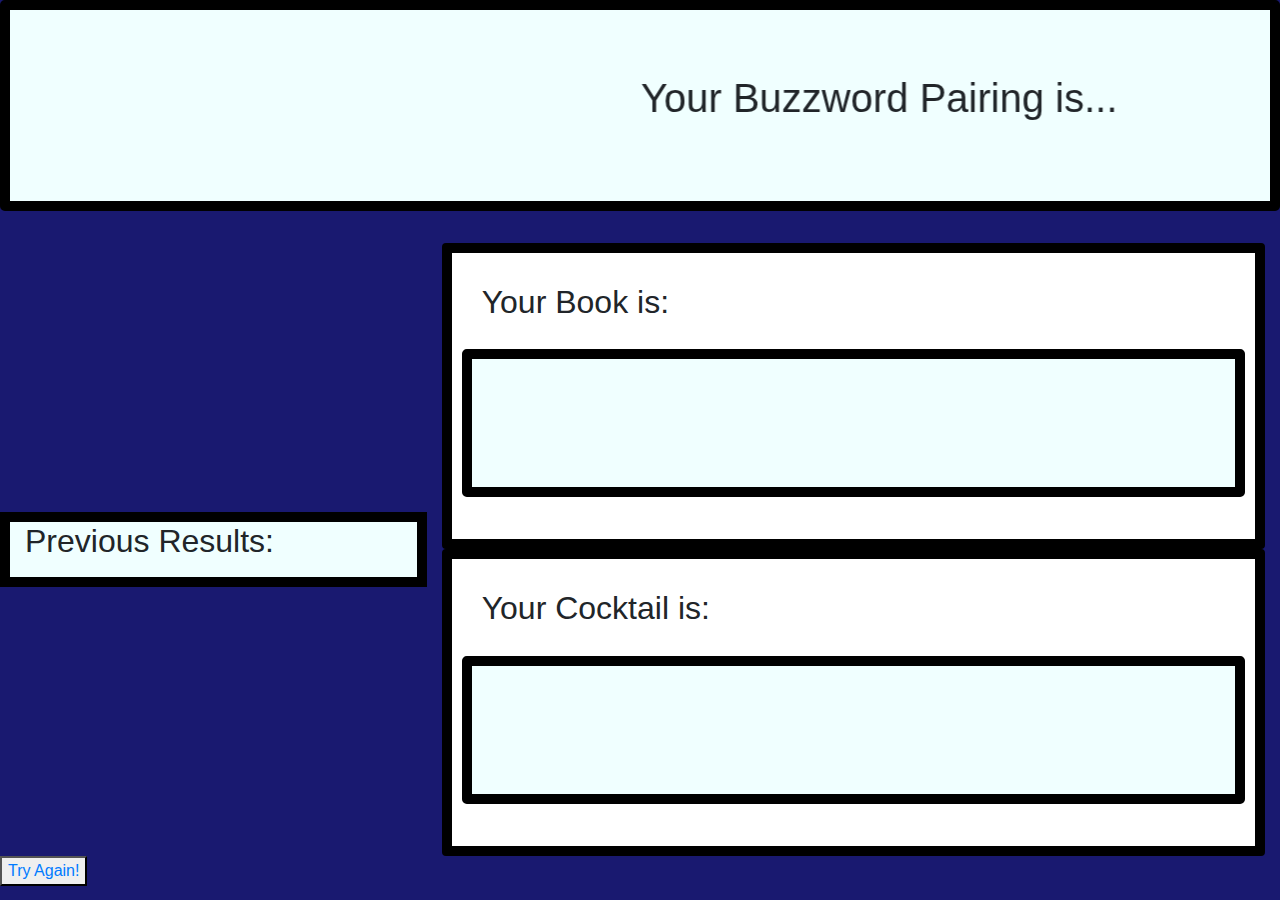
==== index2.html @ 45cfe0b2 "update html and css" ====
<!DOCTYPE html>
<html lang="en">
<head>
    <meta charset="UTF-8">
    <meta http-equiv="X-UA-Compatible" content="IE=edge">
    <meta name="viewport" content="width=device-width, initial-scale=1.0">
    <link rel="stylesheet" href="https://cdn.jsdelivr.net/npm/bootstrap@4.0.0/dist/css/bootstrap.min.css" integrity="sha384-Gn5384xqQ1aoWXA+058RXPxPg6fy4IWvTNh0E263XmFcJlSAwiGgFAW/dAiS6JXm" crossorigin="anonymous">
    <link rel="stylesheet" href="./results.css">
    <title>Document</title>
</head>
<body>
  <header id="header">
    <div class="jumbotron">
            <marquee behavior="alternate" scrollamount="15" direction=""><h1>Your Buzzword Pairing is...</h1></marquee>
    </div>
</header>
    <main class="row-12">
      <aside class="past-results col-4">
        <!-- Pull past results from local storage -->
        <h2>Previous Results:</h2>
          <ul id="result-history">
            <!-- Show result history -->
          </ul>
      </aside>
      <section class="current-results col-8">
        <div id="bookResult" class="card">
          <div class="card-body">
              <h2>Your Book is:</h2>   
          </div>
          <div id="book-title" class="jumbotron"> </div>
        </div>
        <div id="cocktailResult" class="card">
          <div class="card-body">
            <h2>Your Cocktail is:</h2>     
          </div>
          <div id="cocktail-name" class="jumbotron"> </div>
        </div>
      </section>
    </main>
    
    
    <button> 
    <a href="./index.html">Try Again! </a>
  </button>
    
    <script src="https://code.jquery.com/jquery-3.2.1.slim.min.js" integrity="sha384-KJ3o2DKtIkvYIK3UENzmM7KCkRr/rE9/Qpg6aAZGJwFDMVNA/GpGFF93hXpG5KkN" crossorigin="anonymous"></script>
    <script src="https://cdn.jsdelivr.net/npm/popper.js@1.12.9/dist/umd/popper.min.js" integrity="sha384-ApNbgh9B+Y1QKtv3Rn7W3mgPxhU9K/ScQsAP7hUibX39j7fakFPskvXusvfa0b4Q" crossorigin="anonymous"></script>
    <script src="https://cdn.jsdelivr.net/npm/bootstrap@4.0.0/dist/js/bootstrap.min.js" integrity="sha384-JZR6Spejh4U02d8jOt6vLEHfe/JQGiRRSQQxSfFWpi1MquVdAyjUar5+76PVCmYl" crossorigin="anonymous"></script>
    <script src="./script.js"></script>
</body>
</html>
---- results.css ----
.jumbotron { 
  border: 10px solid black;
  background-color: azure;
  
}

body {
  background-color: midnightblue;
}
main {
  display: flex;
  /* flex-flow: column wrap; */
  justify-content: center;
  align-items: center;
}
.card {
  padding: 10px;
  border: 10px solid black;
  /* margin: 100px; */
}

aside {
  border: 10px solid black;
  background-color: azure;
}
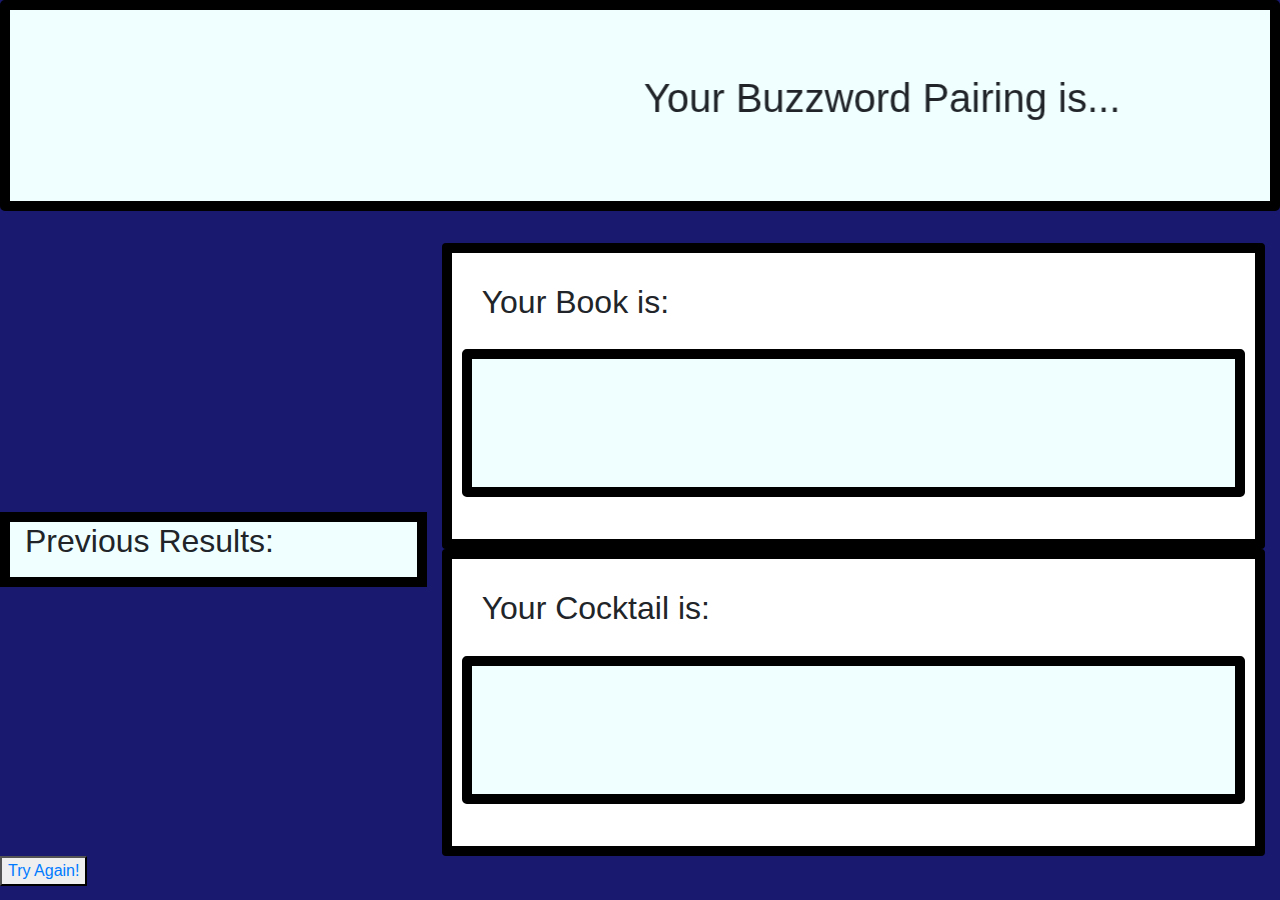
==== commit 15968cd9: "Added Favicon" ====
--- a/index2.html
+++ b/index2.html
@@ -5,6 +5,7 @@
     <meta http-equiv="X-UA-Compatible" content="IE=edge">
     <meta name="viewport" content="width=device-width, initial-scale=1.0">
     <link rel="stylesheet" href="https://cdn.jsdelivr.net/npm/bootstrap@4.0.0/dist/css/bootstrap.min.css" integrity="sha384-Gn5384xqQ1aoWXA+058RXPxPg6fy4IWvTNh0E263XmFcJlSAwiGgFAW/dAiS6JXm" crossorigin="anonymous">
+    <link rel="shortcut icon" href="./favicon-32x32.png" type="image/x-icon">
     <link rel="stylesheet" href="./results.css">
     <title>Document</title>
 </head>
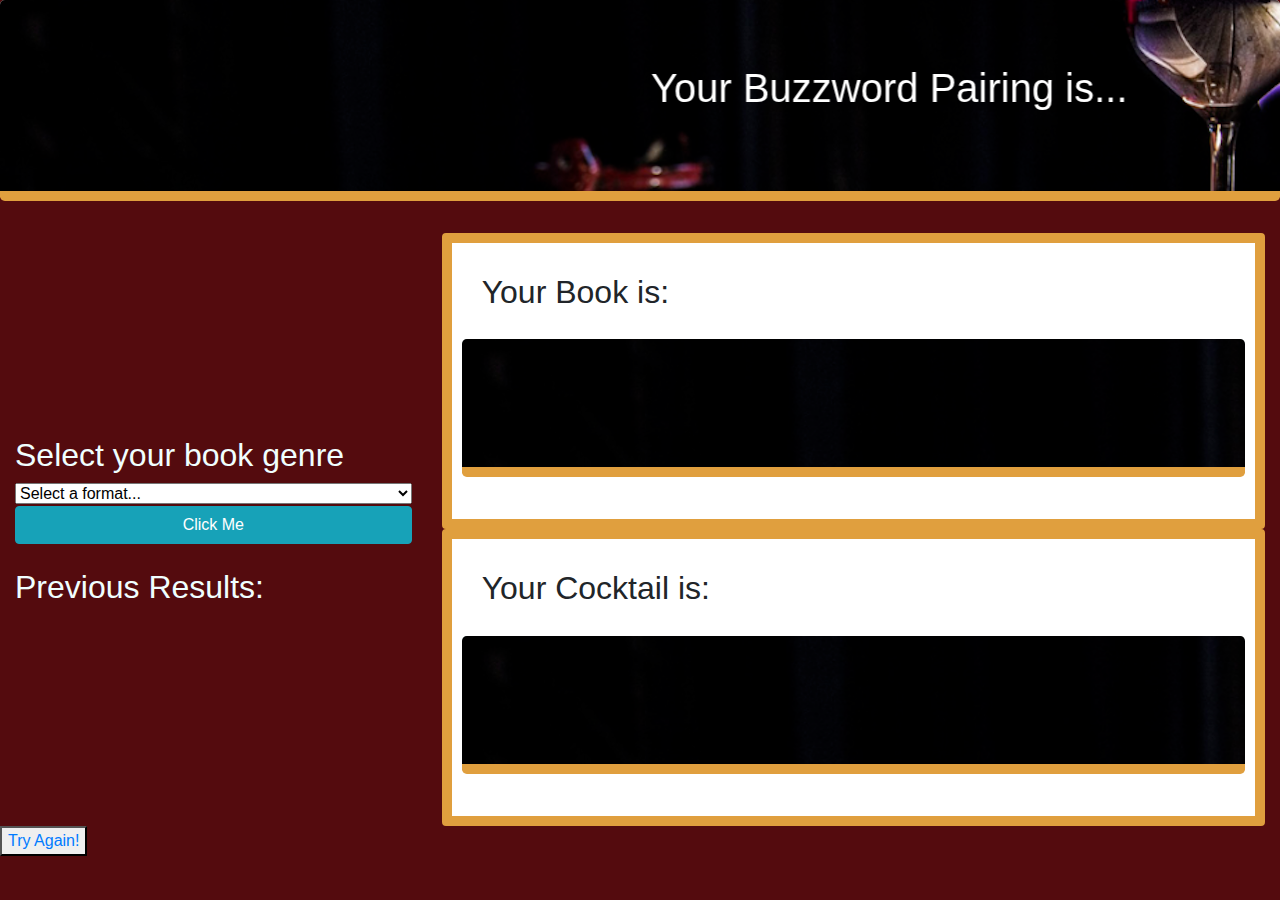
==== commit 7ab7b1a9: "Modifying JS" ====
--- a/index2.html
+++ b/index2.html
@@ -6,7 +6,7 @@
     <meta name="viewport" content="width=device-width, initial-scale=1.0">
     <link rel="stylesheet" href="https://cdn.jsdelivr.net/npm/bootstrap@4.0.0/dist/css/bootstrap.min.css" integrity="sha384-Gn5384xqQ1aoWXA+058RXPxPg6fy4IWvTNh0E263XmFcJlSAwiGgFAW/dAiS6JXm" crossorigin="anonymous">
     <link rel="shortcut icon" href="./favicon-32x32.png" type="image/x-icon">
-    <link rel="stylesheet" href="./results.css">
+    <link rel="stylesheet" href="./main.css">
     <title>Document</title>
 </head>
 <body>
@@ -17,6 +17,19 @@
 </header>
     <main class="row-12">
       <aside class="past-results col-4">
+        <form id="search-form" class="form w-100">
+          <h2>Select your book genre</h2>
+
+   <select id="format-input" class="form-input w-100"  >
+  <option value="" disabled selected>Select a format...</option>
+  <option value="Romance">Romance</option>
+  <option value="Mystery">Mystery</option>
+  <option value="Fantasy">Fantasy</option>
+  <option value="Beach-Read">Beach-Read</option>
+  </select>
+  <button id="bookBttn" class="btn btn-info btn-block">Click Me</button>
+</form>
+  <br>
         <!-- Pull past results from local storage -->
         <h2>Previous Results:</h2>
           <ul id="result-history">
@@ -47,6 +60,6 @@
     <script src="https://code.jquery.com/jquery-3.2.1.slim.min.js" integrity="sha384-KJ3o2DKtIkvYIK3UENzmM7KCkRr/rE9/Qpg6aAZGJwFDMVNA/GpGFF93hXpG5KkN" crossorigin="anonymous"></script>
     <script src="https://cdn.jsdelivr.net/npm/popper.js@1.12.9/dist/umd/popper.min.js" integrity="sha384-ApNbgh9B+Y1QKtv3Rn7W3mgPxhU9K/ScQsAP7hUibX39j7fakFPskvXusvfa0b4Q" crossorigin="anonymous"></script>
     <script src="https://cdn.jsdelivr.net/npm/bootstrap@4.0.0/dist/js/bootstrap.min.js" integrity="sha384-JZR6Spejh4U02d8jOt6vLEHfe/JQGiRRSQQxSfFWpi1MquVdAyjUar5+76PVCmYl" crossorigin="anonymous"></script>
-    <script src="./script.js"></script>
+    <script src="./result.js"></script>
 </body>
 </html>--- a/main.css
+++ b/main.css
@@ -0,0 +1,61 @@
+
+.jumbotron { 
+    border-bottom: 10px solid #E09F3E;
+    background-color: azure;
+    background-image: url(image/book.png);
+    background-image: cover; 
+}
+
+aside h2 {
+
+    color: azure;
+}
+form label {
+    padding-top: 5px;
+}
+marquee {
+    color: white;
+}
+body {
+    background-color: #540B0E;
+}
+
+#form {
+    display: flex;
+    flex-flow: column;
+    width: fit-content;
+}
+form label {
+    color: white;
+}
+main {
+    display: flex;
+    /* flex-flow: column wrap; */
+    justify-content: center;
+    align-items: center;
+}
+.card {
+    padding: 10px;
+    border: 10px solid #E09F3E;
+    /* margin: 100px; */
+}
+
+#introBox {
+    position: relative;
+}
+
+#selectionBox {
+    position: absolute;
+    visibility: hidden;
+    margin-top: 300px;
+}
+
+#ageReq {
+    display: flex;
+    flex-flow: row wrap;
+    justify-content: center;
+     align-items: center;
+    justify-content: space-around;  
+     margin: 10px;
+
+}
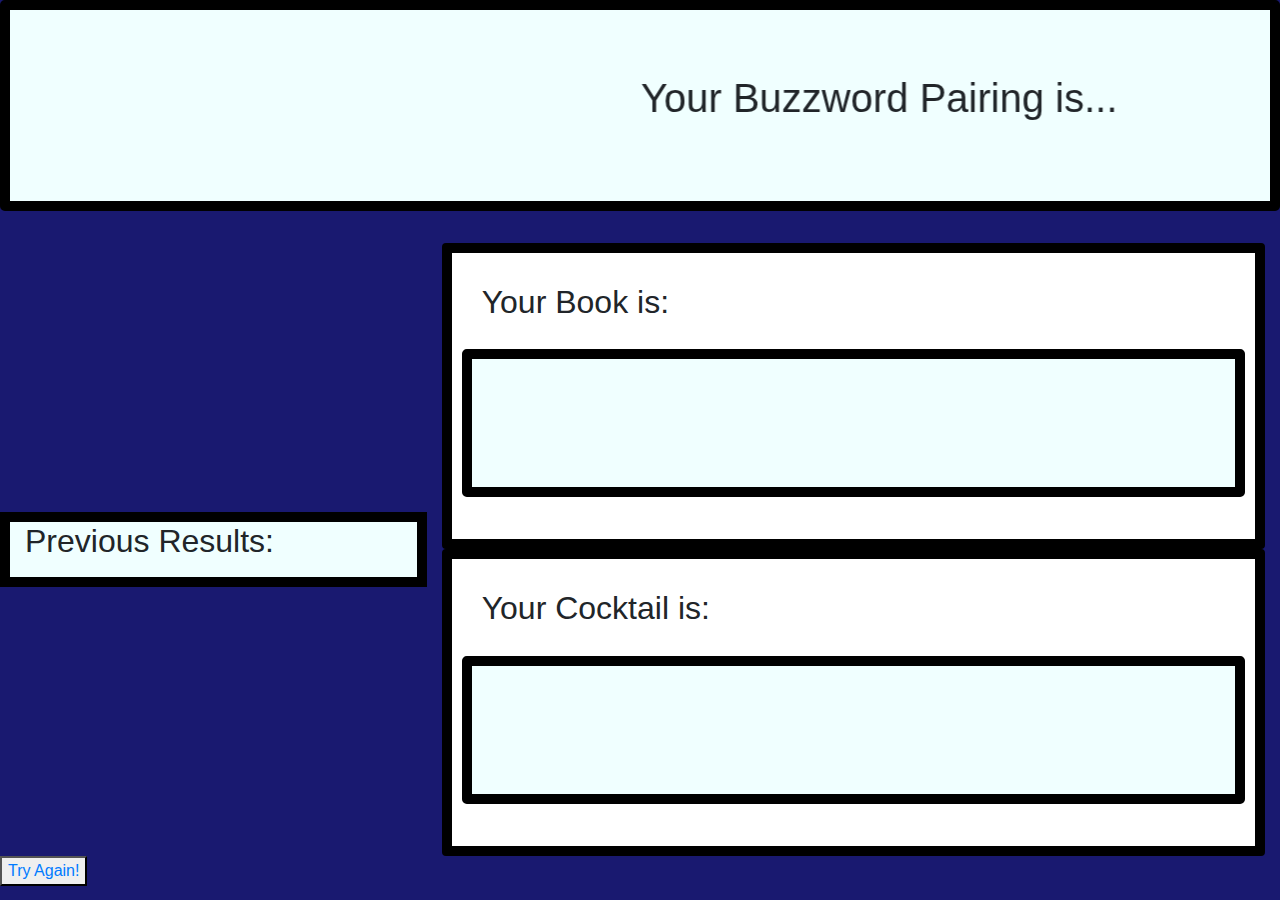
==== commit 8c25b5a6: "fixed local storage, fixed APIs, consolidated files." ====
--- a/index2.html
+++ b/index2.html
@@ -5,8 +5,7 @@
     <meta http-equiv="X-UA-Compatible" content="IE=edge">
     <meta name="viewport" content="width=device-width, initial-scale=1.0">
     <link rel="stylesheet" href="https://cdn.jsdelivr.net/npm/bootstrap@4.0.0/dist/css/bootstrap.min.css" integrity="sha384-Gn5384xqQ1aoWXA+058RXPxPg6fy4IWvTNh0E263XmFcJlSAwiGgFAW/dAiS6JXm" crossorigin="anonymous">
-    <link rel="shortcut icon" href="./favicon-32x32.png" type="image/x-icon">
-    <link rel="stylesheet" href="./main.css">
+    <link rel="stylesheet" href="./assets/css/results.css">
     <title>Document</title>
 </head>
 <body>
@@ -17,19 +16,6 @@
 </header>
     <main class="row-12">
       <aside class="past-results col-4">
-        <form id="search-form" class="form w-100">
-          <h2>Select your book genre</h2>
-
-   <select id="format-input" class="form-input w-100"  >
-  <option value="" disabled selected>Select a format...</option>
-  <option value="Romance">Romance</option>
-  <option value="Mystery">Mystery</option>
-  <option value="Fantasy">Fantasy</option>
-  <option value="Beach-Read">Beach-Read</option>
-  </select>
-  <button id="bookBttn" class="btn btn-info btn-block">Click Me</button>
-</form>
-  <br>
         <!-- Pull past results from local storage -->
         <h2>Previous Results:</h2>
           <ul id="result-history">
@@ -60,6 +46,7 @@
     <script src="https://code.jquery.com/jquery-3.2.1.slim.min.js" integrity="sha384-KJ3o2DKtIkvYIK3UENzmM7KCkRr/rE9/Qpg6aAZGJwFDMVNA/GpGFF93hXpG5KkN" crossorigin="anonymous"></script>
     <script src="https://cdn.jsdelivr.net/npm/popper.js@1.12.9/dist/umd/popper.min.js" integrity="sha384-ApNbgh9B+Y1QKtv3Rn7W3mgPxhU9K/ScQsAP7hUibX39j7fakFPskvXusvfa0b4Q" crossorigin="anonymous"></script>
     <script src="https://cdn.jsdelivr.net/npm/bootstrap@4.0.0/dist/js/bootstrap.min.js" integrity="sha384-JZR6Spejh4U02d8jOt6vLEHfe/JQGiRRSQQxSfFWpi1MquVdAyjUar5+76PVCmYl" crossorigin="anonymous"></script>
-    <script src="./result.js"></script>
+    <script src="./assets/javascript/script.js"></script>
+    <script src="./assets/javascript/script2.js"></script>
 </body>
 </html>--- a/assets/css/results.css
+++ b/assets/css/results.css
@@ -0,0 +1,25 @@
+.jumbotron { 
+  border: 10px solid black;
+  background-color: azure;
+  
+}
+
+body {
+  background-color: midnightblue;
+}
+main {
+  display: flex;
+  /* flex-flow: column wrap; */
+  justify-content: center;
+  align-items: center;
+}
+.card {
+  padding: 10px;
+  border: 10px solid black;
+  /* margin: 100px; */
+}
+
+aside {
+  border: 10px solid black;
+  background-color: azure;
+}
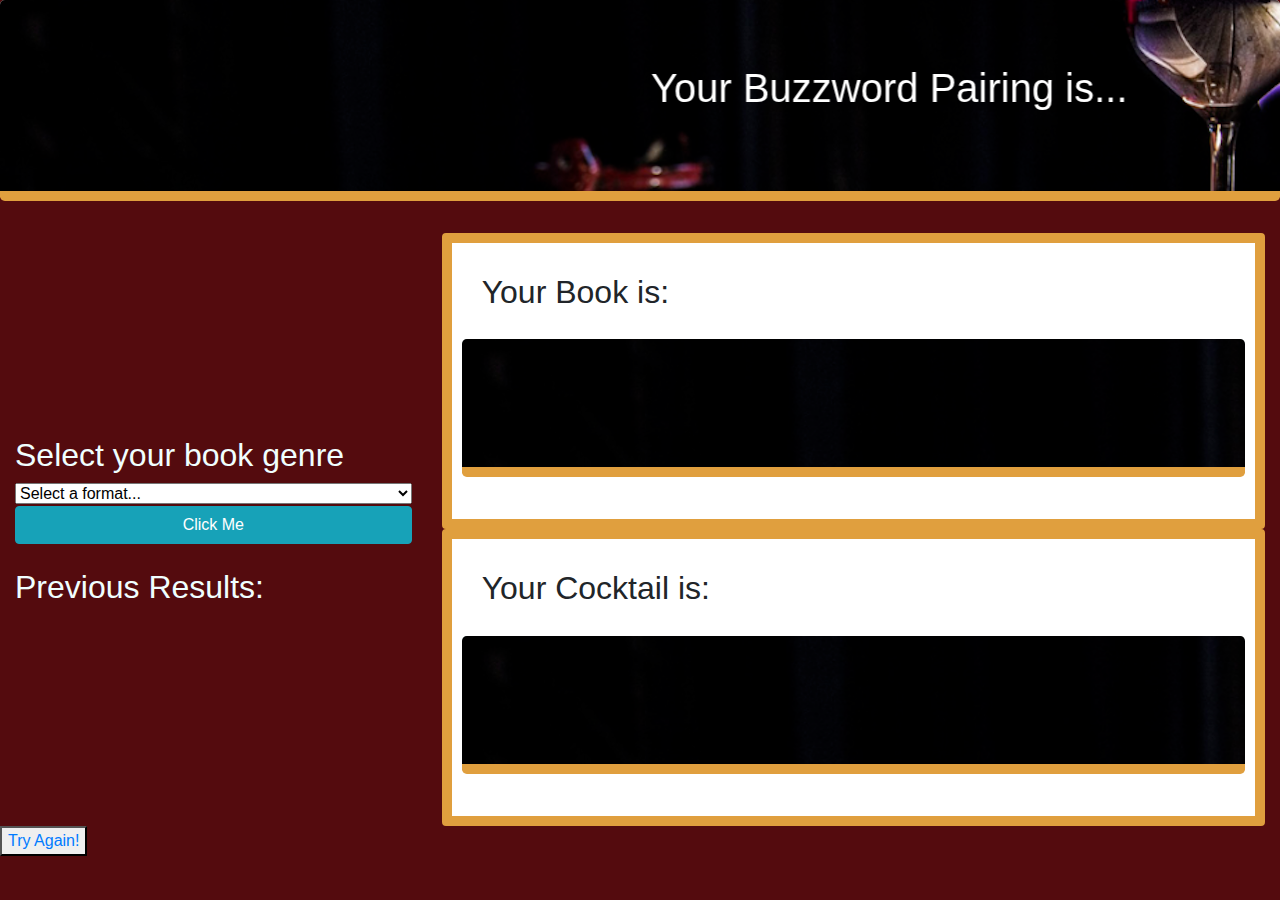
==== commit 74c3c3ff: "Updated JS" ====
--- a/index2.html
+++ b/index2.html
@@ -5,8 +5,9 @@
     <meta http-equiv="X-UA-Compatible" content="IE=edge">
     <meta name="viewport" content="width=device-width, initial-scale=1.0">
     <link rel="stylesheet" href="https://cdn.jsdelivr.net/npm/bootstrap@4.0.0/dist/css/bootstrap.min.css" integrity="sha384-Gn5384xqQ1aoWXA+058RXPxPg6fy4IWvTNh0E263XmFcJlSAwiGgFAW/dAiS6JXm" crossorigin="anonymous">
-    <link rel="stylesheet" href="./assets/css/results.css">
-    <title>Document</title>
+    <link rel="shortcut icon" href="./assets/image/favicon-32x32.png" type="image/x-icon">
+    <link rel="stylesheet" href="./assets/css/main.css">
+    <title>Drink&Read</title>
 </head>
 <body>
   <header id="header">
@@ -16,6 +17,19 @@
 </header>
     <main class="row-12">
       <aside class="past-results col-4">
+        <form id="search-form" class="form w-100">
+          <h2>Select your book genre</h2>
+
+   <select id="format-input" class="form-input w-100"  >
+  <option value="" disabled selected>Select a format...</option>
+  <option value="Romance">Romance</option>
+  <option value="Mystery">Mystery</option>
+  <option value="Fantasy">Fantasy</option>
+  <option value="Beach-Read">Beach-Read</option>
+  </select>
+  <button id="bookBttn" class="btn btn-info btn-block">Click Me</button>
+</form>
+  <br>
         <!-- Pull past results from local storage -->
         <h2>Previous Results:</h2>
           <ul id="result-history">
@@ -46,7 +60,6 @@
     <script src="https://code.jquery.com/jquery-3.2.1.slim.min.js" integrity="sha384-KJ3o2DKtIkvYIK3UENzmM7KCkRr/rE9/Qpg6aAZGJwFDMVNA/GpGFF93hXpG5KkN" crossorigin="anonymous"></script>
     <script src="https://cdn.jsdelivr.net/npm/popper.js@1.12.9/dist/umd/popper.min.js" integrity="sha384-ApNbgh9B+Y1QKtv3Rn7W3mgPxhU9K/ScQsAP7hUibX39j7fakFPskvXusvfa0b4Q" crossorigin="anonymous"></script>
     <script src="https://cdn.jsdelivr.net/npm/bootstrap@4.0.0/dist/js/bootstrap.min.js" integrity="sha384-JZR6Spejh4U02d8jOt6vLEHfe/JQGiRRSQQxSfFWpi1MquVdAyjUar5+76PVCmYl" crossorigin="anonymous"></script>
-    <script src="./assets/javascript/script.js"></script>
-    <script src="./assets/javascript/script2.js"></script>
+    <script src="./assets/js/result.js"></script>
 </body>
 </html>--- a/assets/css/main.css
+++ b/assets/css/main.css
@@ -0,0 +1,61 @@
+
+.jumbotron { 
+    border-bottom: 10px solid #E09F3E;
+    background-color: azure;
+    background-image: url(../image/book.png);
+    background-image: cover; 
+}
+
+aside h2 {
+
+    color: azure;
+}
+form label {
+    padding-top: 5px;
+}
+marquee {
+    color: white;
+}
+body {
+    background-color: #540B0E;
+}
+
+#form {
+    display: flex;
+    flex-flow: column;
+    width: fit-content;
+}
+form label {
+    color: white;
+}
+main {
+    display: flex;
+    /* flex-flow: column wrap; */
+    justify-content: center;
+    align-items: center;
+}
+.card {
+    padding: 10px;
+    border: 10px solid #E09F3E;
+    /* margin: 100px; */
+}
+
+#introBox {
+    position: relative;
+}
+
+#selectionBox {
+    position: absolute;
+    visibility: hidden;
+    margin-top: 300px;
+}
+
+#ageReq {
+    display: flex;
+    flex-flow: row wrap;
+    justify-content: center;
+     align-items: center;
+    justify-content: space-around;  
+     margin: 10px;
+
+}
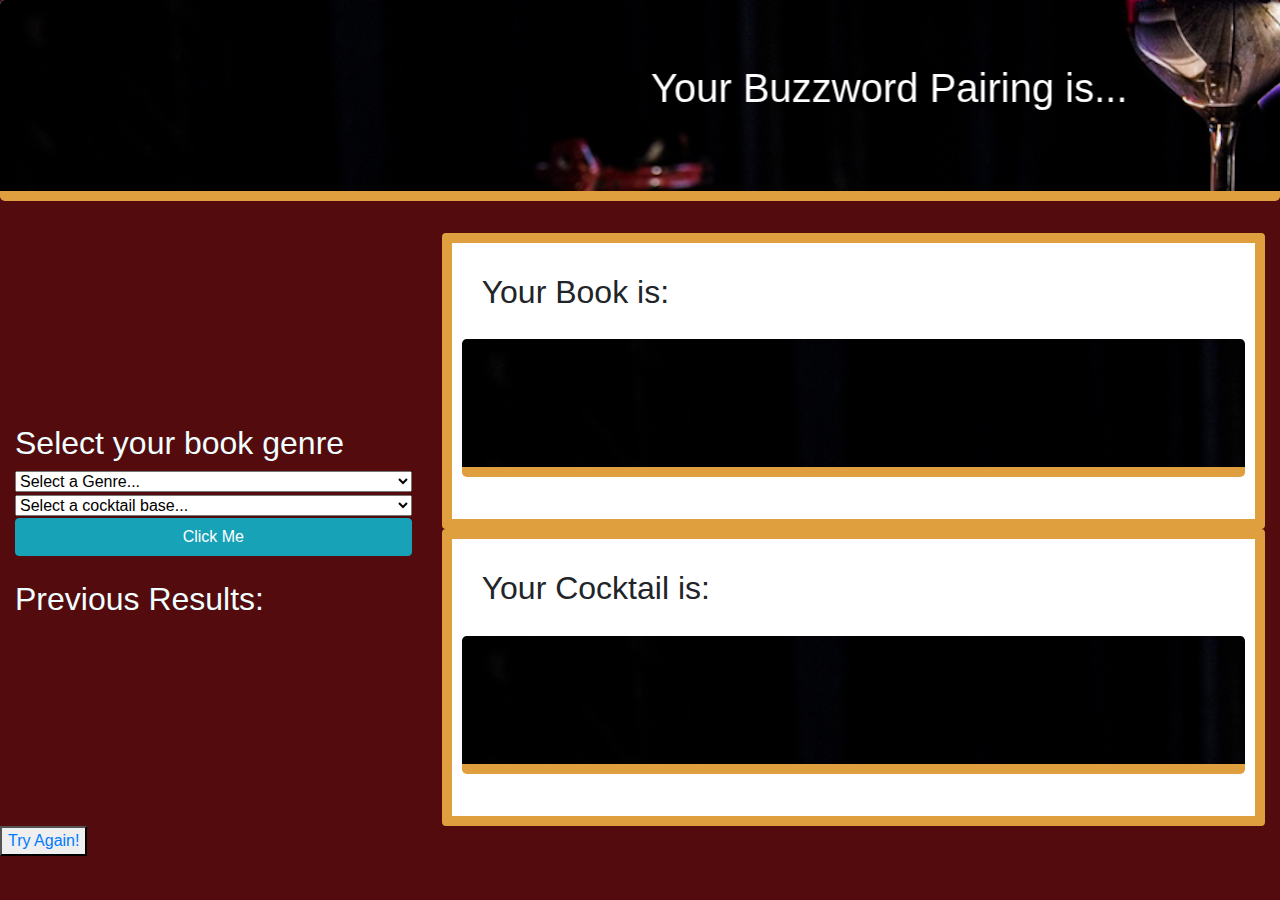
==== commit a67478c6: "I have added a For Loop for the Drinks" ====
--- a/index2.html
+++ b/index2.html
@@ -21,12 +21,21 @@
           <h2>Select your book genre</h2>
 
    <select id="format-input" class="form-input w-100"  >
-  <option value="" disabled selected>Select a format...</option>
+  <option value="" disabled selected>Select a Genre...</option>
   <option value="Romance">Romance</option>
   <option value="Mystery">Mystery</option>
   <option value="Fantasy">Fantasy</option>
   <option value="Beach-Read">Beach-Read</option>
   </select>
+  <select id="cocktail-input" class="form-input w-100">
+    <option value="" disabled selected>Select a cocktail base...</option>
+    <option value="tequila">Tequila</option>
+    <option value="whiskey">Whiskey</option>
+    <option value="vodka">Vodka</option>
+    <option value="rum">Rum</option>
+</select>
+
+
   <button id="bookBttn" class="btn btn-info btn-block">Click Me</button>
 </form>
   <br>
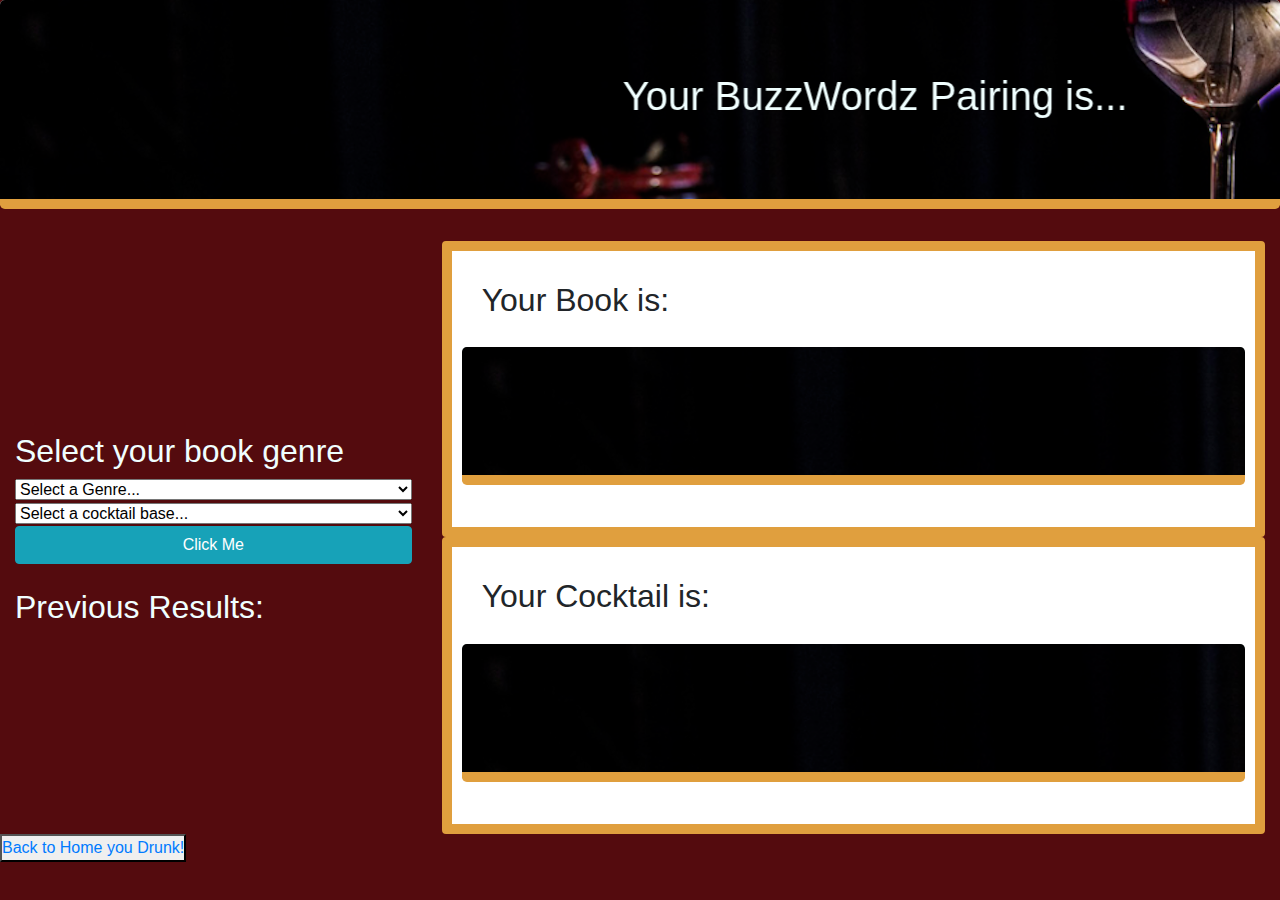
==== commit 3e0dd7fe: "I have updated the ReadME and Js" ====
--- a/index2.html
+++ b/index2.html
@@ -12,7 +12,8 @@
 <body>
   <header id="header">
     <div class="jumbotron">
-            <marquee behavior="alternate" scrollamount="15" direction=""><h1>Your Buzzword Pairing is...</h1></marquee>
+      <h1 id="welcomeUser"></h1>
+            <marquee behavior="alternate" scrollamount="15" direction=""><h1>Your BuzzWordz Pairing is...</h1></marquee>
     </div>
 </header>
     <main class="row-12">
@@ -41,9 +42,11 @@
   <br>
         <!-- Pull past results from local storage -->
         <h2>Previous Results:</h2>
-          <ul id="result-history">
+        <div>
+          <ul id="resultHistory">
             <!-- Show result history -->
           </ul>
+        </div>
       </aside>
       <section class="current-results col-8">
         <div id="bookResult" class="card">
@@ -63,12 +66,12 @@
     
     
     <button> 
-    <a href="./index.html">Try Again! </a>
+    <a href="./index.html">Back to Home you Drunk! </a>
   </button>
     
     <script src="https://code.jquery.com/jquery-3.2.1.slim.min.js" integrity="sha384-KJ3o2DKtIkvYIK3UENzmM7KCkRr/rE9/Qpg6aAZGJwFDMVNA/GpGFF93hXpG5KkN" crossorigin="anonymous"></script>
     <script src="https://cdn.jsdelivr.net/npm/popper.js@1.12.9/dist/umd/popper.min.js" integrity="sha384-ApNbgh9B+Y1QKtv3Rn7W3mgPxhU9K/ScQsAP7hUibX39j7fakFPskvXusvfa0b4Q" crossorigin="anonymous"></script>
     <script src="https://cdn.jsdelivr.net/npm/bootstrap@4.0.0/dist/js/bootstrap.min.js" integrity="sha384-JZR6Spejh4U02d8jOt6vLEHfe/JQGiRRSQQxSfFWpi1MquVdAyjUar5+76PVCmYl" crossorigin="anonymous"></script>
-    <script src="./assets/js/result.js"></script>
+    <script src="assets/javascript/script2.js"></script>
 </body>
 </html>--- a/assets/css/main.css
+++ b/assets/css/main.css
@@ -1,54 +1,60 @@
+* {
+    box-sizing: border-box;
+    padding: 0px;
+    margin: 0px;
+}
+
+:root {
+    --detail: azure;
+}
+
+
+#form {
+    display: flex;
+    flex-flow: column;
+    width: fit-content;
+    padding: 10px;
+    border: 10px solid #E09F3E;
+    background-color: white;
+}
+
+form label {
+    color: black;
+}
 
 .jumbotron { 
     border-bottom: 10px solid #E09F3E;
-    background-color: azure;
+    background-color: var(--detail);
     background-image: url(../image/book.png);
     background-image: cover; 
 }
 
 aside h2 {
 
-    color: azure;
+    color: var(--detail);
 }
-form label {
-    padding-top: 5px;
-}
+
 marquee {
-    color: white;
+    color: var(--detail);
 }
 body {
     background-color: #540B0E;
 }
 
-#form {
-    display: flex;
-    flex-flow: column;
-    width: fit-content;
-}
-form label {
-    color: white;
-}
 main {
     display: flex;
-    /* flex-flow: column wrap; */
     justify-content: center;
     align-items: center;
 }
 .card {
     padding: 10px;
     border: 10px solid #E09F3E;
-    /* margin: 100px; */
 }
 
 #introBox {
     position: relative;
 }
 
-#selectionBox {
-    position: absolute;
-    visibility: hidden;
-    margin-top: 300px;
-}
 
 #ageReq {
     display: flex;
@@ -59,3 +65,7 @@
      margin: 10px;
 
 }
+
+li {
+    list-style: none;
+}